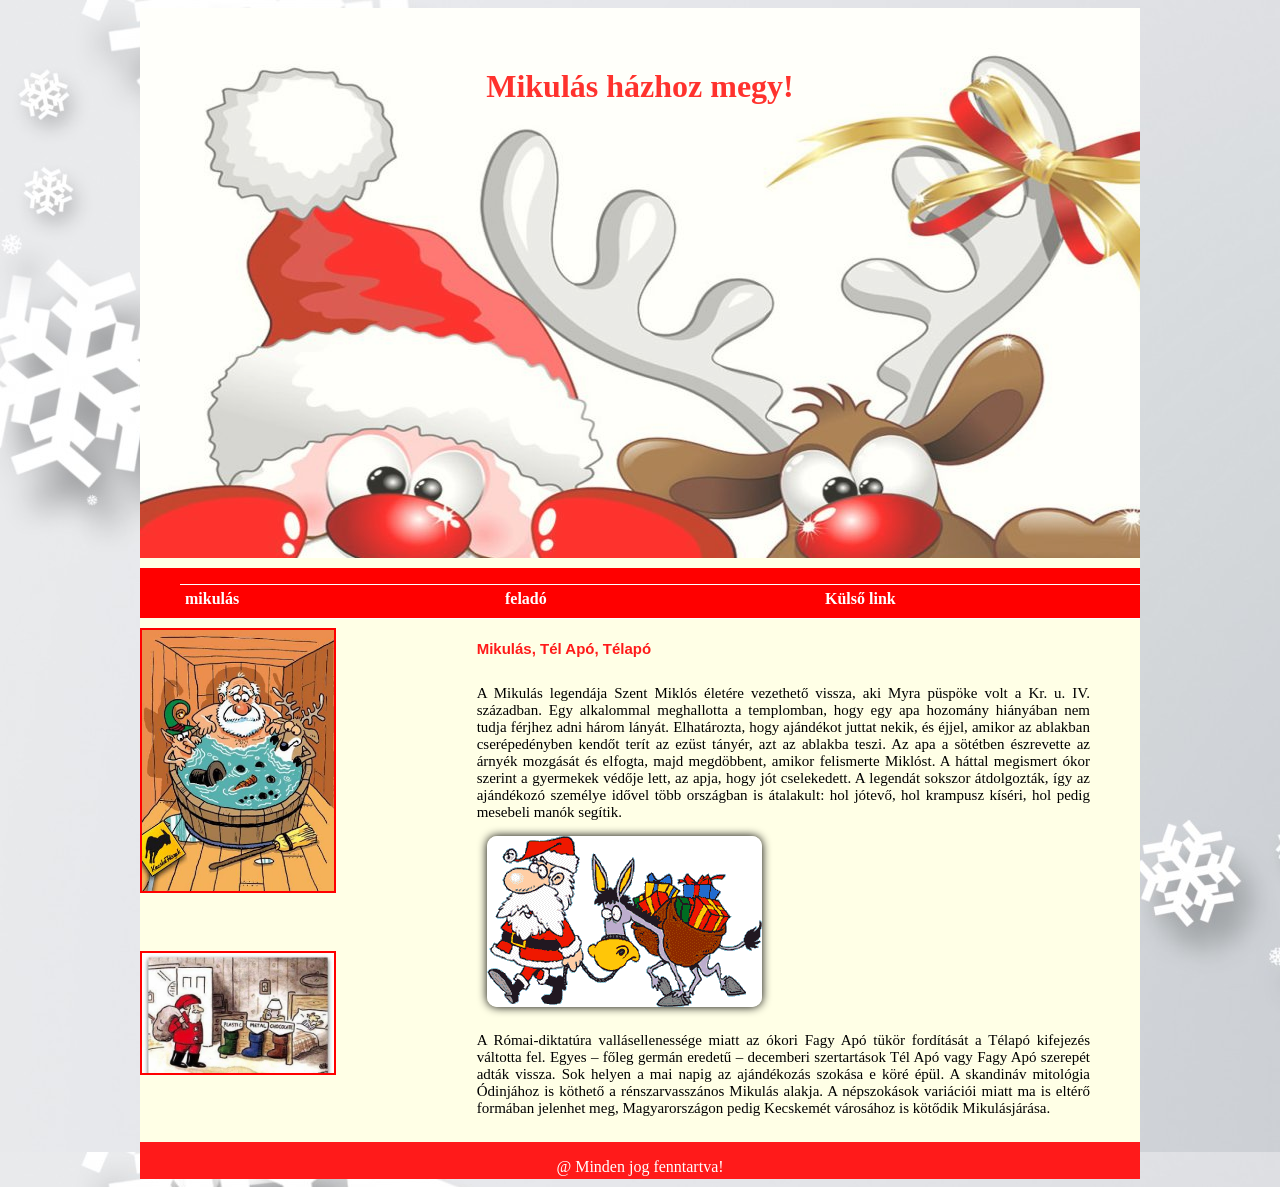
==== index.html @ a2d49d66 "SZORGALMI" ====
<!DOCTYPE html>
<html lang="hu">
<head>
<meta charset="UTF-8">
<meta name="viewport" content="width=device-width, initial-scale=1.0">
<meta charset="UTF-8">
<meta name="description" content="szorgalmi feladat">
<meta name="keywords" content="Mikulás">
<meta name="author" content="Lavner Szabolcs">
<link rel="stylesheet" href="style.css" />
<title>Lavner Szabolcs</title>
</head>
 
<body>
<main>
<header>
<h1>Mikulás házhoz megy!</h1>
</header>
 
     <nav>
<ul>
<li><a href="index.html">mikulás</a></li>
<li><a href="index.html">feladó</a></li>
<li><a href="index.html">Külső link</a></li>
</ul>
</nav>
 
    <article> 
<h2>Mikulás, Tél Apó, Télapó</h2>
<p>A Mikulás legendája Szent Miklós életére vezethető vissza, aki Myra püspöke volt a Kr. u. IV. században. Egy alkalommal meghallotta a templomban, hogy egy apa hozomány hiányában nem tudja férjhez adni három lányát. Elhatározta, hogy ajándékot juttat nekik, és éjjel, amikor az ablakban cserépedényben kendőt terít az ezüst tányér, azt az ablakba teszi. Az apa a sötétben észrevette az árnyék mozgását és elfogta, majd megdöbbent, amikor felismerte Miklóst. A háttal megismert ókor szerint a gyermekek védője lett, az apja, hogy jót cselekedett. A legendát sokszor átdolgozták, így az ajándékozó személye idővel több országban is átalakult: hol jótevő, hol krampusz kíséri, hol pedig mesebeli manók segítik.</p> 

<img src="kepek/mik3.png" alt="ajandekok" />
 
    <p> A Római-diktatúra vallásellenessége miatt az ókori Fagy Apó tükör fordítását a Télapó kifejezés váltotta fel. Egyes – főleg germán eredetű – decemberi szertartások Tél Apó vagy Fagy Apó szerepét adták vissza. Sok helyen a mai napig az ajándékozás szokása e köré épül. A skandináv mitológia Ódinjához is köthető a rénszarvasszános Mikulás alakja. A népszokások variációi miatt ma is eltérő formában jelenhet meg, Magyarországon pedig Kecskemét városához is kötődik Mikulásjárása.</p>
</article>
<aside>
<img src="kepek/mik1.jpg" alt="Fürdés" /> 
<img src="kepek/mik2.jpg" alt="zoknik" /> 
</aside>
 
 
<footer>
<p>@ Minden jog fenntartva!</p>
</footer>
</main>
</body>
</html>
---- style.css ----
* {
    box-sizing: border-box;
}
 
body{
    display: grid;
    justify-content: center;
    background:url('kepek/hatter.jpg');
}
 
 
main{
    display: grid;
    justify-content: center;
    background-color: rgb(255,255,230);
    width: 100%;
    max-width: 1000px;
    grid-template-columns: 1fr 1fr 1fr;
    grid-template-areas:
    "h h h"
    "n n n"
    "as ar ar"
    "f f f";
    gap: 10px;
}
 
 
header{
    grid-area: h;
    background: url('kepek/fejlec.jpg');
    opacity: 0.8;
    height: 550px;
}
 
header h1{
    color: red;
    font-weight: bold;
    font-family: cursive;
    text-align: center;
    margin-top: 60px;
}
 
nav{
    display: grid;
    grid-area: n;
    background-color: red;
    height: 50px;
    text-decoration: none;
}
 
nav ul {
    display: grid;
    grid-template-columns: 1fr 1fr 1fr;
    list-style: none;
    height: 35px;
}
 
nav li {
    border-top: 1px solid white;
    border-bottom: 1px solid white;
    padding: 5px;
}
 
nav li:hover {
    background-color: green;
}
 
nav a {
    text-decoration: none;
    color: white;
    font-weight: bold;
}
 
article{
    margin-right: 50px;
    display: grid;
    grid-area: ar;
    text-align: justify;
    font-size: 15px;
    max-width: 1000px;
}
 
article h2{
    font-size: 15px;
    color:#ff1a1a;
    font-family: "Trebuchet MS", Helvetica, sans-serif;
}
 
article img{
    float: right;
    border-radius: 10px;
    box-shadow: 0 0 10px black;
    margin: 0 0 10px 10px;
}
 
aside{
    display: grid;
    grid-area: as;
}
 
aside img{       
    width: 60%;  
    height: auto;
    display: block;
    margin-bottom: 15px;
    border: 2px solid red; 
}
 
footer{
    grid-area: f;
    height: 37px;
    text-align: center;
    color:white;
    background-color:  #ff1a1a;
 
}
 
@media screen and (max-width: 700px) {
    main {
        grid-template-columns: 1fr;
    }
 
    article {
        order: -1;
    }
 
    aside {
        display: grid;
        grid-template-columns: 1fr 1fr;
        gap: 10px;
    }
 
    aside img {
        width: 100%;
    }
}
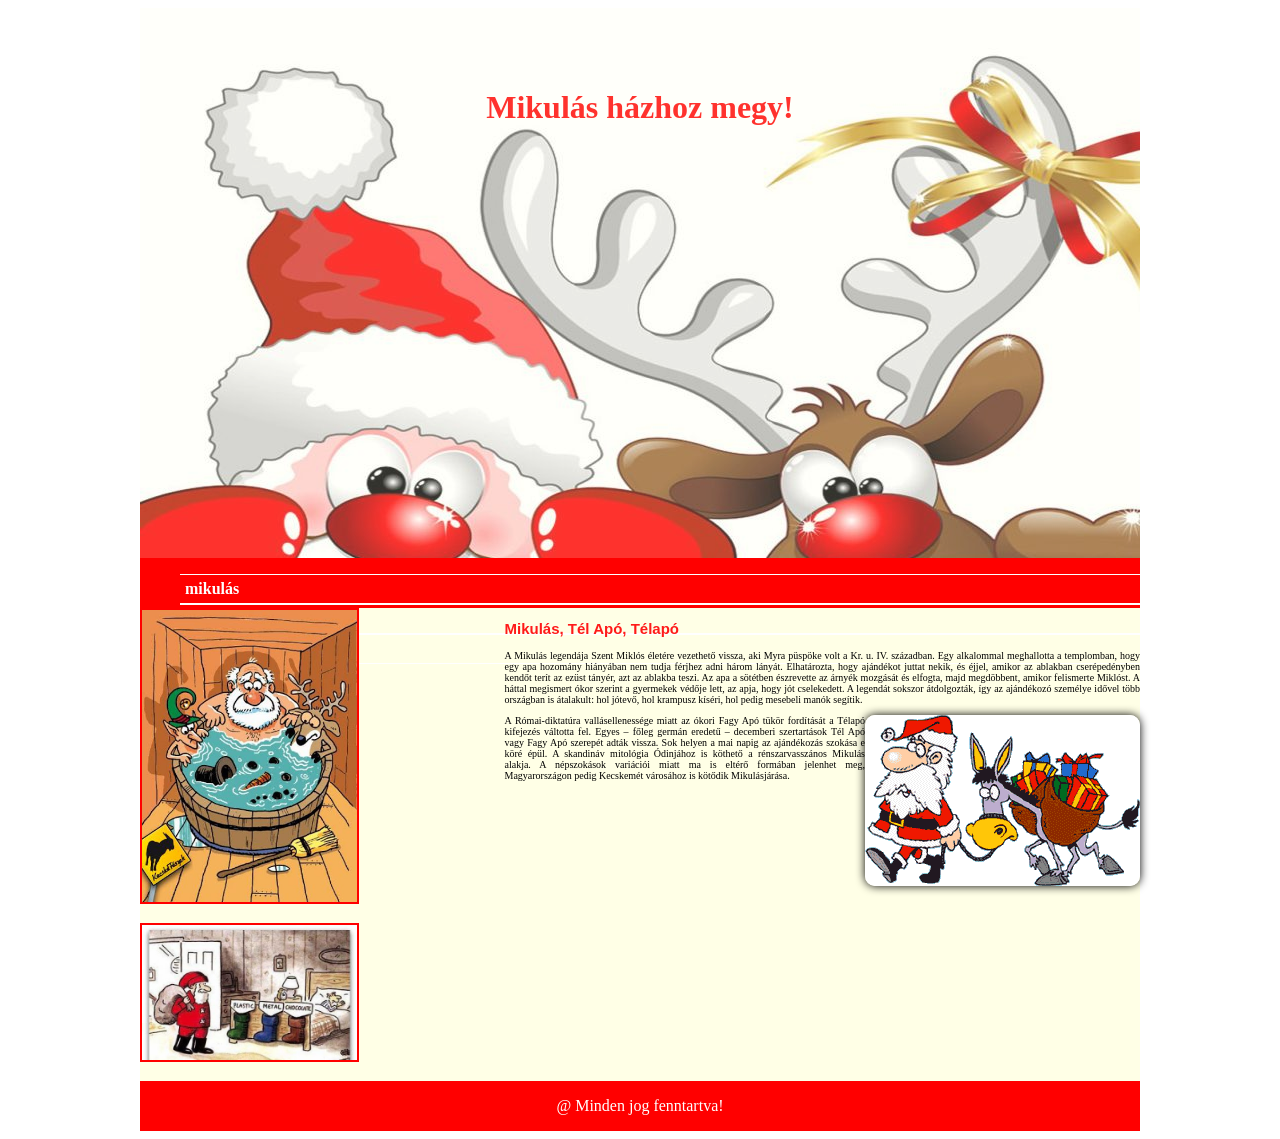
==== commit fd55ebd2: "szorg" ====
--- a/index.html
+++ b/index.html
@@ -1,47 +1,65 @@
-<!DOCTYPE html>
+<!doctype html>
 <html lang="hu">
-<head>
-<meta charset="UTF-8">
-<meta name="viewport" content="width=device-width, initial-scale=1.0">
-<meta charset="UTF-8">
-<meta name="description" content="szorgalmi feladat">
-<meta name="keywords" content="Mikulás">
-<meta name="author" content="Lavner Szabolcs">
-<link rel="stylesheet" href="style.css" />
-<title>Lavner Szabolcs</title>
-</head>
- 
-<body>
-<main>
-<header>
-<h1>Mikulás házhoz megy!</h1>
-</header>
- 
-     <nav>
-<ul>
-<li><a href="index.html">mikulás</a></li>
-<li><a href="index.html">feladó</a></li>
-<li><a href="index.html">Külső link</a></li>
-</ul>
-</nav>
- 
-    <article> 
-<h2>Mikulás, Tél Apó, Télapó</h2>
-<p>A Mikulás legendája Szent Miklós életére vezethető vissza, aki Myra püspöke volt a Kr. u. IV. században. Egy alkalommal meghallotta a templomban, hogy egy apa hozomány hiányában nem tudja férjhez adni három lányát. Elhatározta, hogy ajándékot juttat nekik, és éjjel, amikor az ablakban cserépedényben kendőt terít az ezüst tányér, azt az ablakba teszi. Az apa a sötétben észrevette az árnyék mozgását és elfogta, majd megdöbbent, amikor felismerte Miklóst. A háttal megismert ókor szerint a gyermekek védője lett, az apja, hogy jót cselekedett. A legendát sokszor átdolgozták, így az ajándékozó személye idővel több országban is átalakult: hol jótevő, hol krampusz kíséri, hol pedig mesebeli manók segítik.</p> 
+  <head>
+    <meta charset="UTF-8" />
+    <meta name="viewport" content="width=device-width, initial-scale=1.0" />
+    <meta charset="UTF-8" />
+    <meta name="description" content="szorgalmi feladat" />
+    <meta name="keywords" content="Mikulás" />
+    <meta name="author" content="Lavner Szabolcs" />
+    <link rel="stylesheet" href="style.css" />
+    <title>Lavner Szabolcs</title>
+  </head>
 
-<img src="kepek/mik3.png" alt="ajandekok" />
- 
-    <p> A Római-diktatúra vallásellenessége miatt az ókori Fagy Apó tükör fordítását a Télapó kifejezés váltotta fel. Egyes – főleg germán eredetű – decemberi szertartások Tél Apó vagy Fagy Apó szerepét adták vissza. Sok helyen a mai napig az ajándékozás szokása e köré épül. A skandináv mitológia Ódinjához is köthető a rénszarvasszános Mikulás alakja. A népszokások variációi miatt ma is eltérő formában jelenhet meg, Magyarországon pedig Kecskemét városához is kötődik Mikulásjárása.</p>
-</article>
-<aside>
-<img src="kepek/mik1.jpg" alt="Fürdés" /> 
-<img src="kepek/mik2.jpg" alt="zoknik" /> 
-</aside>
- 
- 
-<footer>
-<p>@ Minden jog fenntartva!</p>
-</footer>
-</main>
-</body>
-</html>+  <body>
+    <main>
+      <header>
+        <h1>Mikulás házhoz megy!</h1>
+      </header>
+
+      <nav>
+        <ul>
+          <li><a href="index.html">mikulás</a></li>
+          <li><a href="index.html">feladó</a></li>
+          <li><a href="index.html">Külső link</a></li>
+        </ul>
+      </nav>
+    <aside>
+        <img src="kepek/mik1.jpg" alt="Fürdés" />
+        <img src="kepek/mik2.jpg" alt="zoknik" />
+      </aside>
+      <article>
+        <h2>Mikulás, Tél Apó, Télapó</h2>
+        <p>
+          A Mikulás legendája Szent Miklós életére vezethető vissza, aki Myra
+          püspöke volt a Kr. u. IV. században. Egy alkalommal meghallotta a
+          templomban, hogy egy apa hozomány hiányában nem tudja férjhez adni
+          három lányát. Elhatározta, hogy ajándékot juttat nekik, és éjjel,
+          amikor az ablakban cserépedényben kendőt terít az ezüst tányér, azt az
+          ablakba teszi. Az apa a sötétben észrevette az árnyék mozgását és
+          elfogta, majd megdöbbent, amikor felismerte Miklóst. A háttal
+          megismert ókor szerint a gyermekek védője lett, az apja, hogy jót
+          cselekedett. A legendát sokszor átdolgozták, így az ajándékozó
+          személye idővel több országban is átalakult: hol jótevő, hol krampusz
+          kíséri, hol pedig mesebeli manók segítik.
+        </p>
+
+        <img src="kepek/mik3.png" alt="ajandekok" />
+
+        <p>
+          A Római-diktatúra vallásellenessége miatt az ókori Fagy Apó tükör
+          fordítását a Télapó kifejezés váltotta fel. Egyes – főleg germán
+          eredetű – decemberi szertartások Tél Apó vagy Fagy Apó szerepét adták
+          vissza. Sok helyen a mai napig az ajándékozás szokása e köré épül. A
+          skandináv mitológia Ódinjához is köthető a rénszarvasszános Mikulás
+          alakja. A népszokások variációi miatt ma is eltérő formában jelenhet
+          meg, Magyarországon pedig Kecskemét városához is kötődik
+          Mikulásjárása.
+        </p>
+      </article>
+      <footer>
+        <p>@ Minden jog fenntartva!</p>
+      </footer>
+    </main>
+  </body>
+</html>
--- a/style.css
+++ b/style.css
@@ -1,136 +1,104 @@
-* {
+*{
     box-sizing: border-box;
 }
- 
-body{
+
+main{
+    width: 80%;
+    max-width: 1000px;
+    margin: auto;
+    background-color: RGB(255,255,230);
     display: grid;
-    justify-content: center;
-    background:url('kepek/hatter.jpg');
+    grid-template-areas: "he he"
+                    "n n"
+                    "as ar"
+                    "f f"; 
+
+    
 }
- 
- 
-main{
-    display: grid;
-    justify-content: center;
-    background-color: rgb(255,255,230);
-    width: 100%;
-    max-width: 1000px;
-    grid-template-columns: 1fr 1fr 1fr;
-    grid-template-areas:
-    "h h h"
-    "n n n"
-    "as ar ar"
-    "f f f";
-    gap: 10px;
-}
- 
- 
 header{
-    grid-area: h;
-    background: url('kepek/fejlec.jpg');
+    background-image: url(kepek/fejlec.jpg);
     opacity: 0.8;
     height: 550px;
-}
- 
-header h1{
-    color: red;
+    color:red;
     font-weight: bold;
     font-family: cursive;
+    padding-top: 60px;
     text-align: center;
-    margin-top: 60px;
+    grid-area: he;
 }
- 
+
+
+
+
 nav{
-    display: grid;
-    grid-area: n;
     background-color: red;
     height: 50px;
-    text-decoration: none;
+    grid-area: n;
 }
- 
-nav ul {
-    display: grid;
-    grid-template-columns: 1fr 1fr 1fr;
-    list-style: none;
-    height: 35px;
-}
- 
-nav li {
-    border-top: 1px solid white;
+
+nav li{
+    border-top:1px solid white ;
     border-bottom: 1px solid white;
     padding: 5px;
+    list-style: none;
 }
- 
-nav li:hover {
+a:hover{
     background-color: green;
 }
- 
-nav a {
+
+nav a{
     text-decoration: none;
     color: white;
     font-weight: bold;
 }
- 
+
 article{
-    margin-right: 50px;
-    display: grid;
+    text-align: justify;
+    font-size: 10px;
     grid-area: ar;
-    text-align: justify;
-    font-size: 15px;
-    max-width: 1000px;
+
 }
- 
 article h2{
     font-size: 15px;
-    color:#ff1a1a;
-    font-family: "Trebuchet MS", Helvetica, sans-serif;
+    color: #ff1a1a;
+    font-family: Trebuchet MS, Helvetica, sans-serif;
 }
- 
 article img{
     float: right;
     border-radius: 10px;
     box-shadow: 0 0 10px black;
-    margin: 0 0 10px 10px;
 }
- 
+
 aside{
-    display: grid;
     grid-area: as;
 }
- 
-aside img{       
+aside img{
+    
     width: 60%;  
     height: auto;
-    display: block;
     margin-bottom: 15px;
-    border: 2px solid red; 
+    border: 2px solid red;
 }
- 
+
 footer{
+    text-align: center;
+    background-color: red;
+    color: white;
     grid-area: f;
-    height: 37px;
-    text-align: center;
-    color:white;
-    background-color:  #ff1a1a;
- 
 }
- 
-@media screen and (max-width: 700px) {
-    main {
+
+@media screen and (max-width: 700px)  {
+    main{
         grid-template-columns: 1fr;
+        grid-template-areas: "he"
+        "n"
+        "ar"
+        "as"
+        "f";
     }
- 
-    article {
-        order: -1;
-    }
- 
-    aside {
+    aside{
         display: grid;
         grid-template-columns: 1fr 1fr;
-        gap: 10px;
     }
- 
-    aside img {
-        width: 100%;
-    }
-}+    
+}
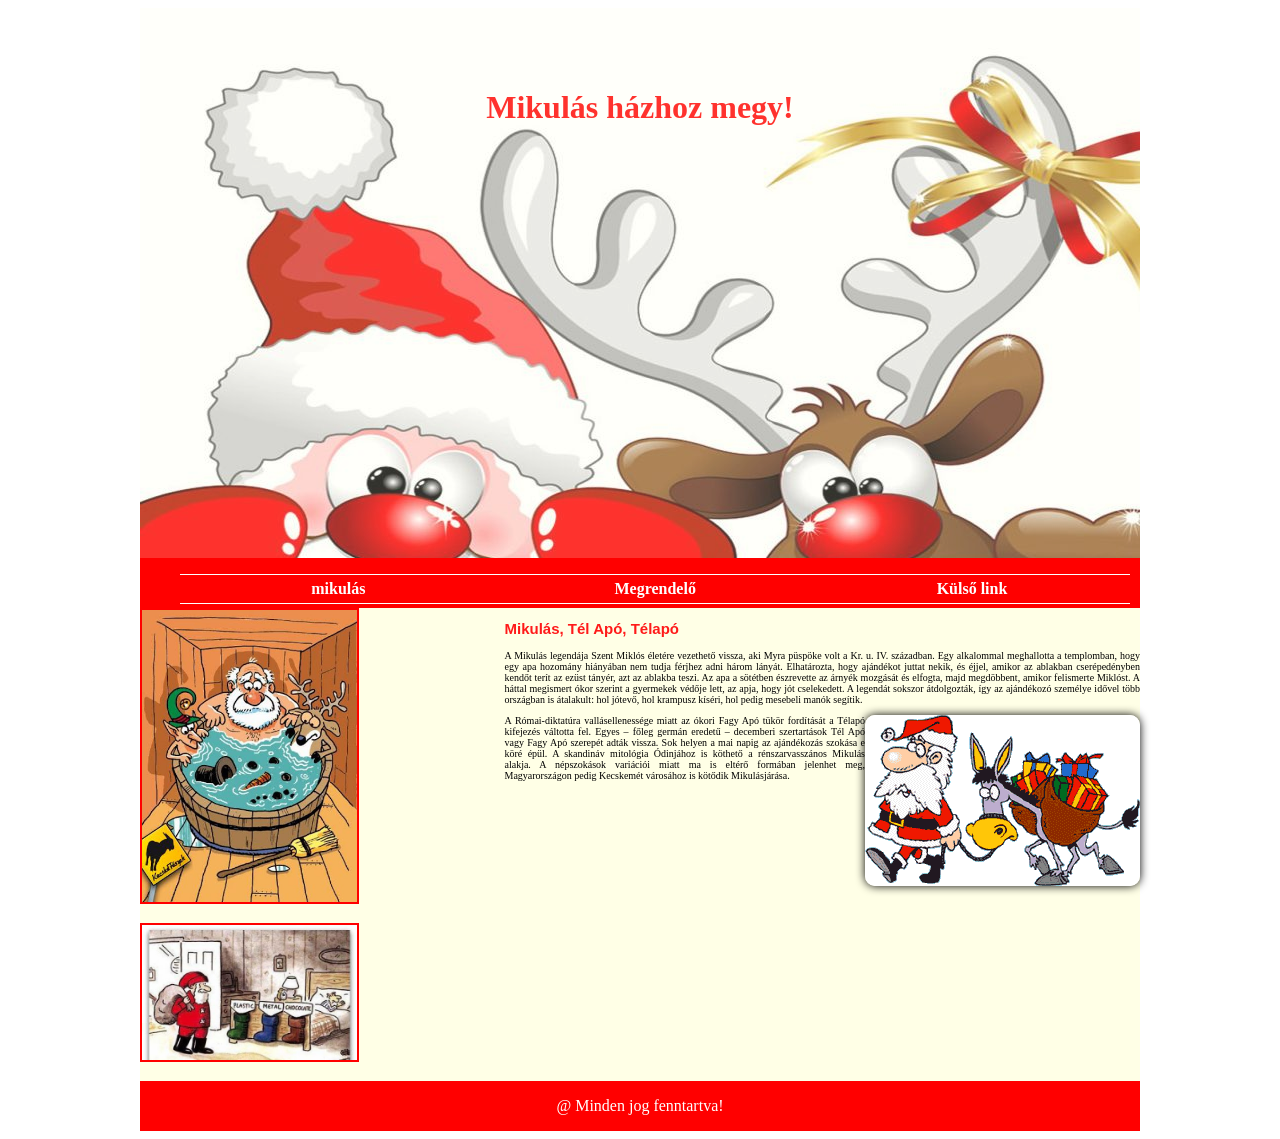
==== commit 0e7ad475: "miki" ====
--- a/index.html
+++ b/index.html
@@ -20,7 +20,7 @@
       <nav>
         <ul>
           <li><a href="index.html">mikulás</a></li>
-          <li><a href="index.html">feladó</a></li>
+          <li><a href="urlap.html">Megrendelő</a></li>
           <li><a href="index.html">Külső link</a></li>
         </ul>
       </nav>
--- a/style.css
+++ b/style.css
@@ -34,6 +34,8 @@
     background-color: red;
     height: 50px;
     grid-area: n;
+    padding: 0;
+
 }
 
 nav li{
@@ -41,6 +43,9 @@
     border-bottom: 1px solid white;
     padding: 5px;
     list-style: none;
+    float: left;
+    width: 33%;
+    text-align: center;
 }
 a:hover{
     background-color: green;
@@ -50,6 +55,7 @@
     text-decoration: none;
     color: white;
     font-weight: bold;
+    
 }
 
 article{
